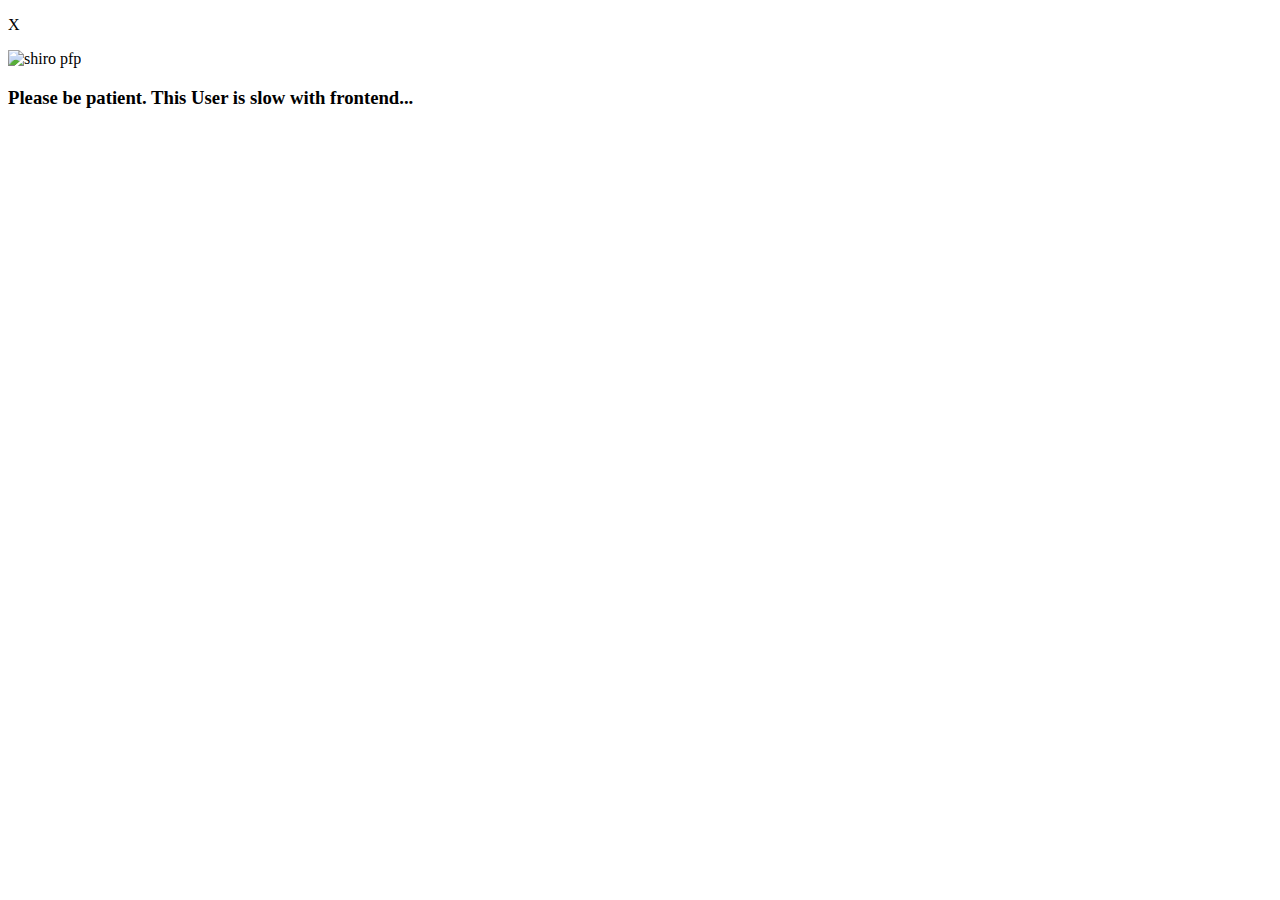
==== index.html @ e983124f "updated index" ====
<!DOCTYPE html>
<html>
<head>
  <meta charset="UTF-8">
  <title>My landing page</title>
  <link rel="shortcut icon" href="data:image/x-icon;" type="image/x-icon">
  <!-- We need this line below for responsiveness! -->
  <meta name="viewport" content="width=device-width, initial-scale=1">
  <link rel="stylesheet" href="css/style.css">
</head>
<body">
  <div class="container">
    <div class="banner">
      <div class="header">
          <p id="box">X</p>
      </div>
      <div class="user-info">
        <img src="images/shiro_pfp.png" alt="shiro pfp">
        <h3>Please be patient. This User is slow with frontend...</h3>
      </div>
    </div>
  </div>
</body>
</html>
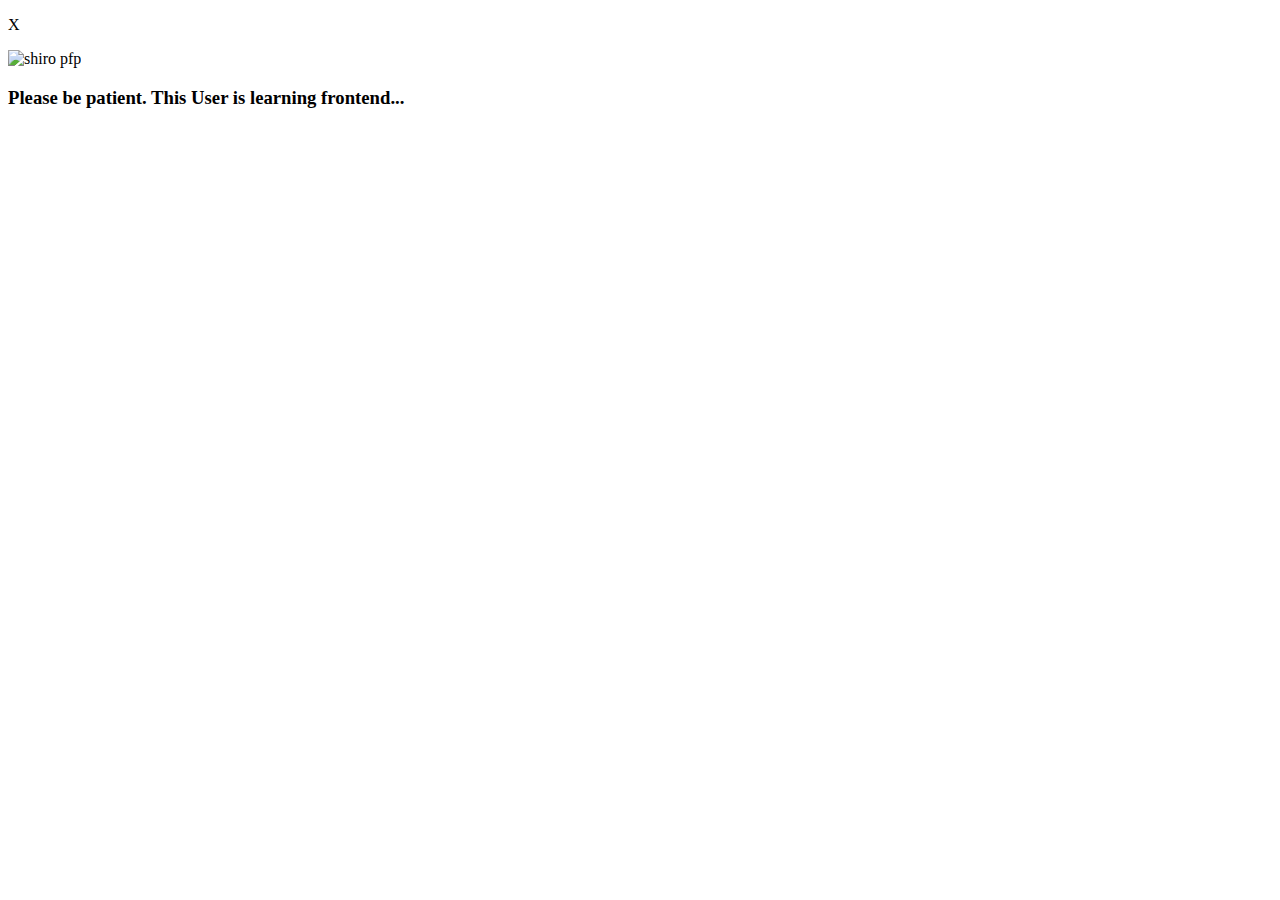
==== commit 775160d1: "make my profile prettier" ====
--- a/index.html
+++ b/index.html
@@ -16,9 +16,10 @@
       </div>
       <div class="user-info">
         <img src="images/shiro_pfp.png" alt="shiro pfp">
-        <h3>Please be patient. This User is slow with frontend...</h3>
+        <h3>Please be patient. This User is learning frontend...</h3>
       </div>
     </div>
   </div>
+  <script src="js/script.js"></script>
 </body>
 </html>
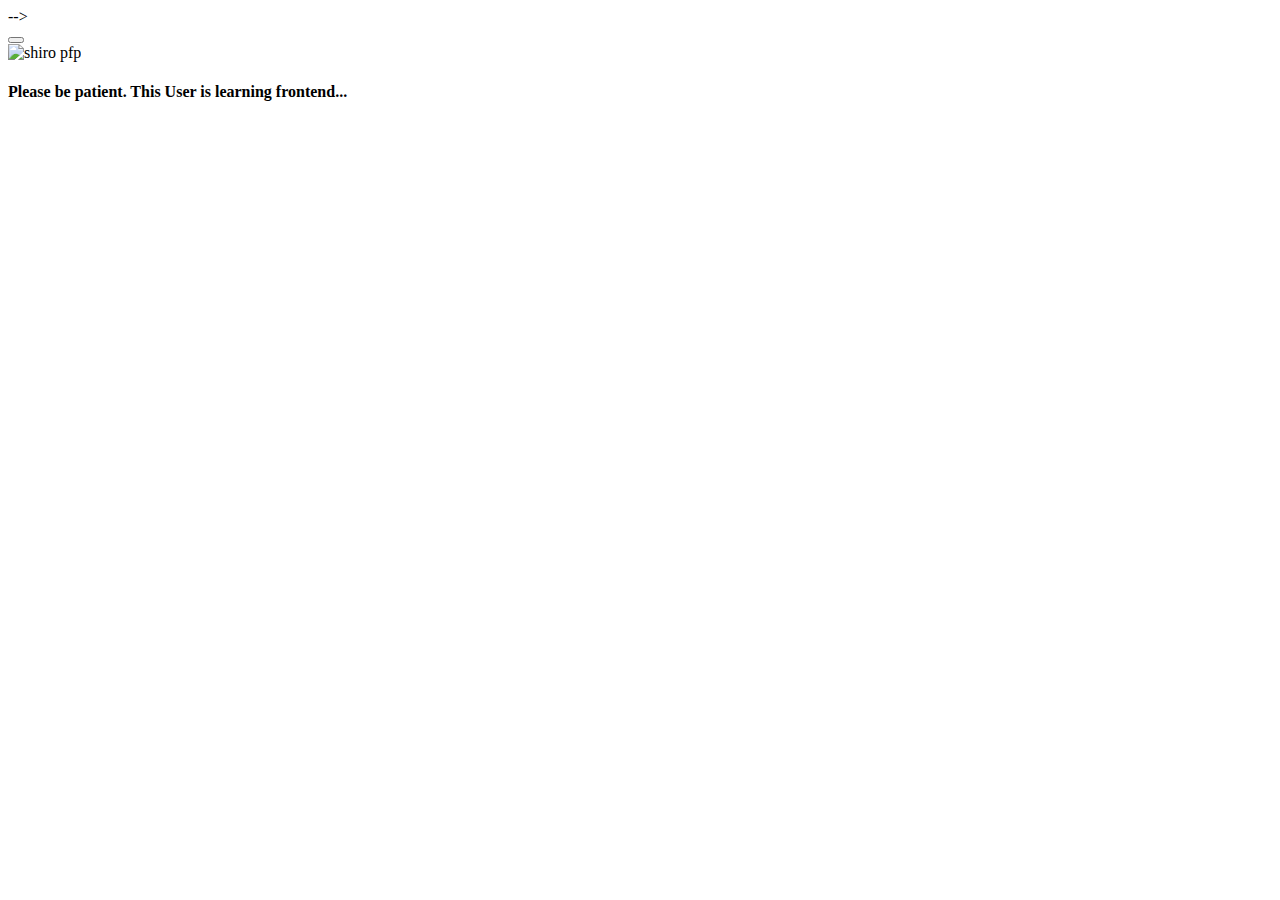
==== commit fbc3f79d: "made the banner closable" ====
--- a/index.html
+++ b/index.html
@@ -4,6 +4,8 @@
   <meta charset="UTF-8">
   <title>My landing page</title>
   <link rel="shortcut icon" href="data:image/x-icon;" type="image/x-icon">
+  <!-- Bootstrap -->
+  <link href="https://cdn.jsdelivr.net/npm/bootstrap@5.1.3/dist/css/bootstrap.min.css" rel="stylesheet" integrity="sha384-1BmE4kWBq78iYhFldvKuhfTAU6auU8tT94WrHftjDbrCEXSU1oBoqyl2QvZ6jIW3" crossorigin="anonymous"> -->
   <!-- We need this line below for responsiveness! -->
   <meta name="viewport" content="width=device-width, initial-scale=1">
   <link rel="stylesheet" href="css/style.css">
@@ -12,11 +14,11 @@
   <div class="container">
     <div class="banner">
       <div class="header">
-          <p id="box">X</p>
+        <button id="closeBtn" class="btn-close"></button>
       </div>
       <div class="user-info">
         <img src="images/shiro_pfp.png" alt="shiro pfp">
-        <h3>Please be patient. This User is learning frontend...</h3>
+        <h4>Please be patient. This User is learning frontend...</h4>
       </div>
     </div>
   </div>
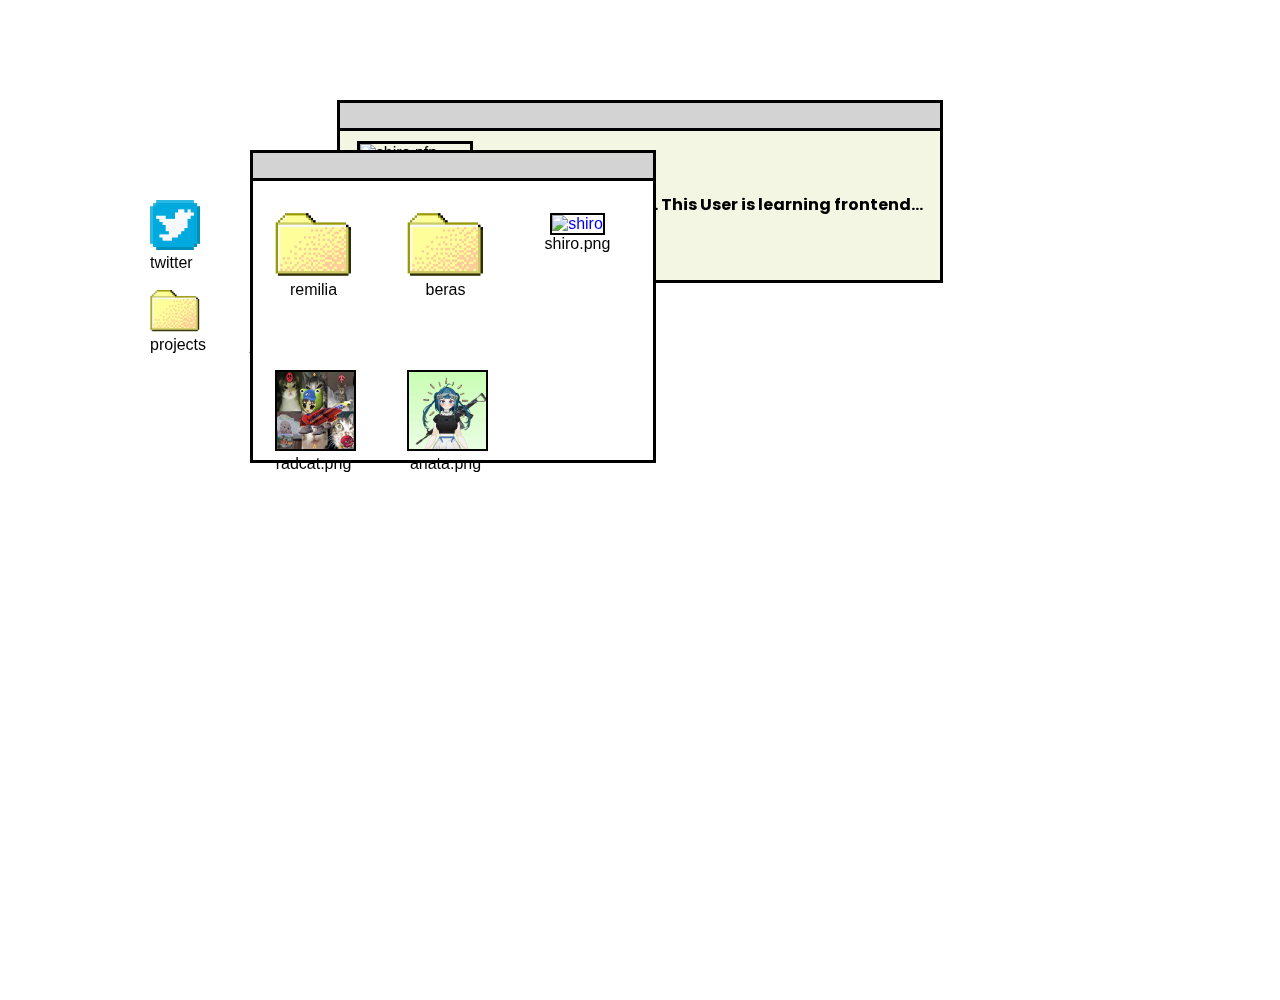
==== commit e4034a07: "a lot of new tings" ====
--- a/index.html
+++ b/index.html
@@ -2,19 +2,22 @@
 <html>
 <head>
   <meta charset="UTF-8">
-  <title>My landing page</title>
+  <title>ʕ•ᴥ•ʔ</title>
   <link rel="shortcut icon" href="data:image/x-icon;" type="image/x-icon">
   <!-- Bootstrap -->
-  <link href="https://cdn.jsdelivr.net/npm/bootstrap@5.1.3/dist/css/bootstrap.min.css" rel="stylesheet" integrity="sha384-1BmE4kWBq78iYhFldvKuhfTAU6auU8tT94WrHftjDbrCEXSU1oBoqyl2QvZ6jIW3" crossorigin="anonymous"> -->
+  <link href="https://cdn.jsdelivr.net/npm/bootstrap@5.1.3/dist/css/bootstrap.min.css" rel="stylesheet" integrity="sha384-1BmE4kWBq78iYhFldvKuhfTAU6auU8tT94WrHftjDbrCEXSU1oBoqyl2QvZ6jIW3" crossorigin="anonymous">
   <!-- We need this line below for responsiveness! -->
   <meta name="viewport" content="width=device-width, initial-scale=1">
   <link rel="stylesheet" href="css/style.css">
 </head>
-<body">
+<body>
+  <iframe id="backgroundFrame" src="https://remilia.market/gods_remix/gen.html#539f62686c66e091a003a5f3a84390371ac3ba23b72f152170fcda46c83a2c09" frameborder="0"></iframe>
+
+<!-- main banner -->
   <div class="container">
     <div class="banner">
       <div class="header">
-        <button id="closeBtn" class="btn-close"></button>
+        <button id="closeBannerBtn" class="btn-close"></button>
       </div>
       <div class="user-info">
         <img src="images/shiro_pfp.png" alt="shiro pfp">
@@ -22,6 +25,91 @@
       </div>
     </div>
   </div>
+  <!-- popups -->
+  <div class="container" id="popupContainer"  style="display:none">
+    <div class="banner-pop">
+      <div class="header-pop">
+        <button id="closePopupBtn" class="btn-close"></button>
+      </div>
+      <div class="projects">
+        <div class="project" id="project-kali">
+          <a href="https://keep.kali.gg/" target="_blank" rel="noopener noreferrer">
+            <img id="kali" src="images/kali_logo.jpg" alt="kali">
+          </a>
+          <p>kali</p>
+        </div>
+        <div class="project" id="project-wrappr">
+          <a href="https://www.wrappr.wtf/"" target="_blank" rel="noopener noreferrer">
+            <img id="wrappr" src="images/wrappr.png" alt="wrappr">
+          </a>
+          <p>wrappr</p>
+        </div>
+        <div class="project" id="project-nani">
+          <a href="https://nani.ooo/" target="_blank" rel="noopener noreferrer">
+            <img id="nani" src="images/nani.jpeg" alt="nani">
+          </a>
+          <p>nani</p>
+        </div>
+      </div>
+    </div>
+  </div>
+  <!-- jpegs -->
+  <div class="container" id="jpegContainer">
+    <div class="banner-jpegs">
+      <div class="header-jpegs">
+        <button id="closePopupBtn" class="btn-close"></button>
+      </div>
+      <div class="jpegs">
+        <div class="jpeg" id="remilia-folder">
+            <img id="remilia-image" src="images/folder.png" alt="remilia">
+          <p>remilia</p>
+        </div>
+      <div class="jpeg" id="bera-folder">
+          <img id="bera-image" src="images/folder.png" alt="bera">
+        <p>beras</p>
+      </div>
+      <div class="jpeg" id="shiro">
+        <a href="https://opensea.io/assets/ethereum/0x495f947276749ce646f68ac8c248420045cb7b5e/111742181400930061902510359858657921591493830882442799692376905874048592904193" target="_blank" rel="noopener noreferrer">
+          <img id="nani" src="images/shiro_pfp.png" alt="shiro">
+        </a>
+        <p>shiro.png</p>
+      </div>
+      <div class="jpeg" id="radcattin">
+        <a href="https://opensea.io/assets/ethereum/0xce2b3433356a30e6b83661b97ac97d6adf043db5/2" target="_blank" rel="noopener noreferrer">
+          <img id="nani" src="images/radcattin.png" alt="radcattin">
+        </a>
+        <p>radcat.png</p>
+      </div>
+      <div class="jpeg" id="anata">
+        <a href="https://opensea.io/assets/ethereum/0xf729f878f95548bc7f14b127c96089cf121505f8/122" target="_blank" rel="noopener noreferrer">
+          <img id="nani" src="images/anata.png" alt="anata">
+        </a>
+        <p>anata.png</p>
+      </div>
+      </div>
+    </div>
+  </div>
+<!-- folders -->
+  <div class="folder" id="projects-folder">
+    <img src="images/folder.png" alt="folder">
+    <p>projects</p>
+  </div>
+  <div class="folder" id="jpegs-folder">
+    <img src="images/folder.png" alt="folder">
+    <p>jpegs</p>
+  </div>
+  <div class="folder" id="twitter">
+    <a href="https://www.twitter.com/Cattin0x/" target="_blank" rel="noopener noreferrer">
+      <img src="images/twitter_pixel_logo_icon_181924.png" alt="twitter">
+    </a>
+    <p>twitter</p>
+  </div>
+  <div class="folder" id="telegram">
+    <a href="https://t.me/cattin0x" target="_blank" rel="noopener noreferrer">
+      <img src="images/telegram.png" alt="telegram">
+    </a>
+    <p>telegram</p>
+  </div>
   <script src="js/script.js"></script>
 </body>
 </html>
--- a/css/style.css
+++ b/css/style.css
@@ -0,0 +1,56 @@
+/* Fonts */
+@import url('https://fonts.googleapis.com/css2?family=Open+Sans:wght@400;700&family=Poppins:wght@700');
+
+/* Fontawesome */
+@import url('https://use.fontawesome.com/releases/v6.1.2/css/all.css');
+
+@import url("components/banner.css");
+@import url("components/folder.css");
+@import url("components/popup.css");
+@import url("components/pop-jpegs.css");
+
+/* Utilities */
+body {
+  margin: 0;
+  font-family: 'Tahoma', sans-serif;
+  background-size: cover;
+  height: 100vh;
+  padding:0;
+}
+
+h1, h2, h3, h4 {
+  font-family: Poppins;
+}
+
+a {
+  text-decoration: none;
+}
+
+.container {
+  margin: 0 auto;
+  margin-top: 100px;
+  display: flex;
+  justify-content: center;
+}
+
+.banner {
+  z-index: 10;
+}
+
+.banner-pop, .banner-jpegs {
+  z-index: 20;
+}
+
+#projects-folder {
+  z-index: 5;
+}
+
+#backgroundFrame {
+  position: fixed;
+  top: 0;
+  left: 0;
+  width: 100%;
+  height: 100%;
+  z-index: -1;
+  border: none;
+}
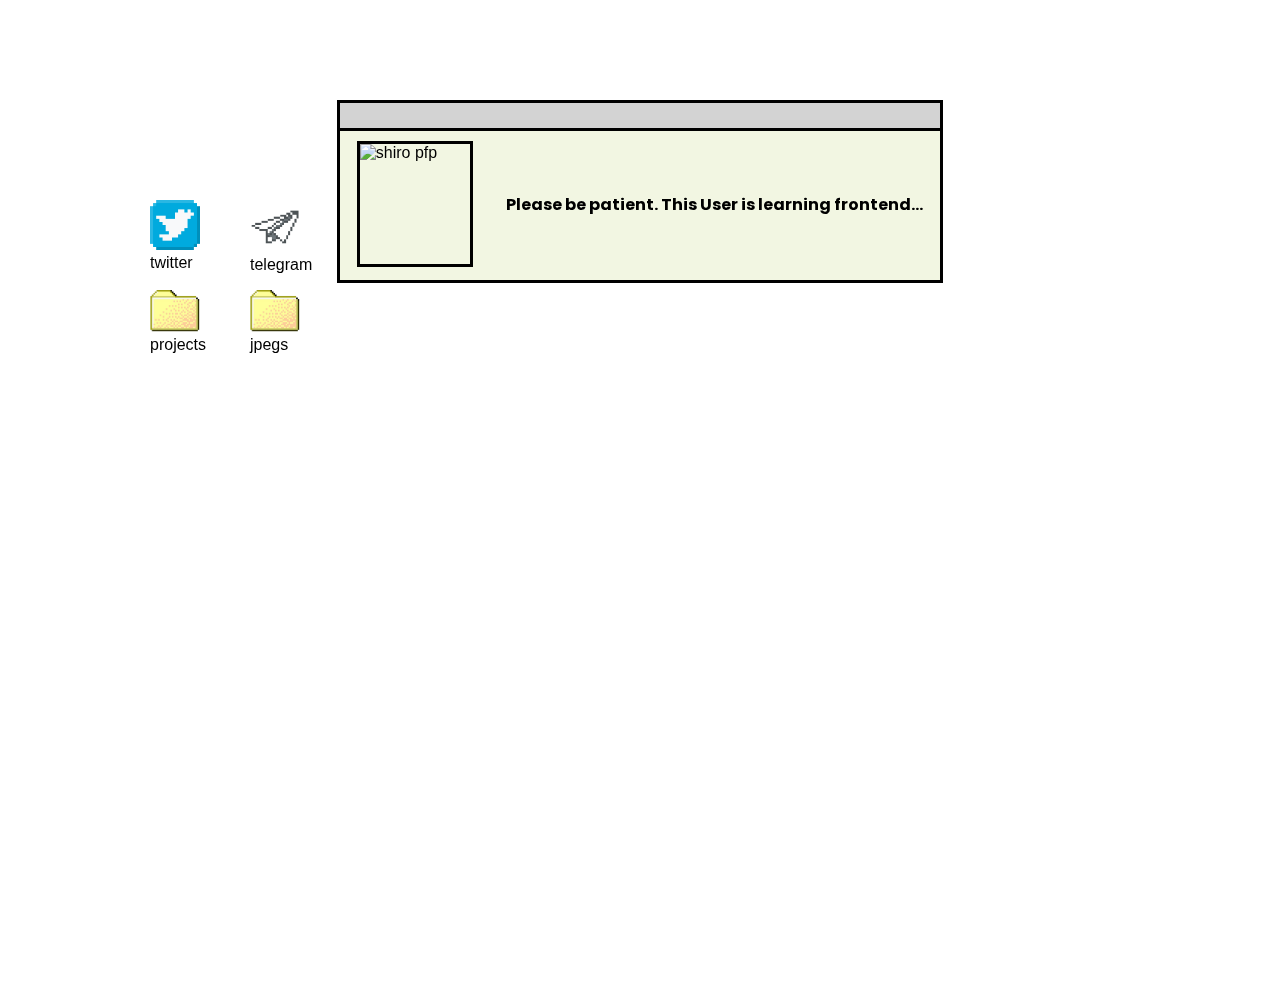
==== commit a027d88c: "a lot of new tings" ====
--- a/index.html
+++ b/index.html
@@ -54,10 +54,10 @@
     </div>
   </div>
   <!-- jpegs -->
-  <div class="container" id="jpegContainer">
+  <div class="container" id="jpegContainer" style="display:none">
     <div class="banner-jpegs">
       <div class="header-jpegs">
-        <button id="closePopupBtn" class="btn-close"></button>
+        <button id="closeJpegBtn" class="btn-close"></button>
       </div>
       <div class="jpegs">
         <div class="jpeg" id="remilia-folder">
@@ -89,6 +89,108 @@
       </div>
     </div>
   </div>
+  <!-- remilia nfts popup -->
+  <div class="container" id="remiliaNftsContainer" style="display:none">
+    <div class="banner-nfts">
+      <div class="header-nfts">
+        <button id="closeRemiliaNftsBtn" class="btn-close"></button>
+      </div>
+      <div class="nfts">
+
+        <div class="nft" id="milady">
+          <a href="https://opensea.io/assets/ethereum/0x5af0d9827e0c53e4799bb226655a1de152a425a5/5558" target="_blank" rel="noopener noreferrer">
+            <img src="images/spoobs.png" alt="milady" title="Click to view on OpenSea">
+          </a>
+          <p>milady.png</p>
+        </div>
+
+        <div class="nft" id="B_I_T_C_H">
+          <a href="https://opensea.io/assets/ethereum/0x8a45fb65311ac8434aad5b8a93d1eba6ac4e813b/264" target="_blank" rel="noopener noreferrer">
+            <img src="images/that_b.png" alt="B_I_T_C_H" title="Click to view on OpenSea">
+          </a>
+          <p>that_b.png</p>
+        </div>
+
+        <div class="nft" id="remilio">
+          <a href="https://opensea.io/assets/ethereum/0xd3d9ddd0cf0a5f0bfb8f7fceae075df687eaebab/8960" target="_blank" rel="noopener noreferrer">
+            <img src="images/remilio.png" alt="remilio" title="Click to view on OpenSea">
+          </a>
+          <p>remilio.png</p>
+        </div>
+
+        <div class="nft" id="pixelady_1">
+          <a href="https://opensea.io/assets/ethereum/0x8fc0d90f2c45a5e7f94904075c952e0943cfccfd/2143" target="_blank" rel="noopener noreferrer">
+            <img src="images/pixelady_ak.png" alt="pixelady_1" title="Click to view on OpenSea">
+          </a>
+          <p>pixelady_1.png</p>
+        </div>
+
+        <div class="nft" id="pixelady_2">
+          <a href="https://opensea.io/assets/ethereum/0x8fc0d90f2c45a5e7f94904075c952e0943cfccfd/801" target="_blank" rel="noopener noreferrer">
+            <img src="images/pixelady_2.png" alt="pixelady_2" title="Click to view on OpenSea">
+          </a>
+          <p>pixelady_2.png</p>
+        </div>
+
+        <div class="nft" id="gods_remix">
+          <a href="https://opensea.io/assets/ethereum/0x285ea754d9418073cc87994f1de143f918551390/50319475212523392536078947525693334887144565359197920061410710727667964717260" target="_blank" rel="noopener noreferrer">
+            <img src="/images/gods_image.png" alt="gods_remix" title="Click to view on OpenSea">
+          </a>
+          <p>gods_remix.svg</p>
+        </div>
+
+        <div class="nft" id="yayo_1">
+          <a href="https://opensea.io/assets/ethereum/0x09f66a094a0070ebddefa192a33fa5d75b59d46b/1941" target="_blank" rel="noopener noreferrer">
+              <img src="images/yayo_1.png" alt="yayo_1" title="Click to view on OpenSea">
+          </a>
+          <p>yayo_1.png</p>
+        </div>
+
+        <div class="nft" id="yayo_2">
+          <a href="https://opensea.io/assets/ethereum/0x09f66a094a0070ebddefa192a33fa5d75b59d46b/3564" target="_blank" rel="noopener noreferrer">
+              <img src="images/yayo_2.png" alt="yayo_2" title="Click to view on OpenSea">
+          </a>
+          <p>yayo_2</p>
+        </div>
+
+        <div class="nft" id="brg">
+          <a href="https://opensea.io/assets/ethereum/0xd0cd0cd8f2d13fa44c19019ec5ec89d4cf0f54eb/1" target="_blank" rel="noopener noreferrer">
+              <img src="images/brg.jpeg" alt="brg" title="Click to view on OpenSea">
+          </a>
+          <p>brg.mp4</p>
+        </div>
+
+      </div>
+    </div>
+  </div>
+
+  <!-- Bera NFTs -->
+  <div class="container" id="beraNftsContainer" style="display:none">
+    <div class="banner-nfts">
+        <div class="header-nfts">
+            <button id="closeBeraNftsBtn" class="btn-close"></button>
+        </div>
+        <div class="nfts">
+            <!-- band_bear NFT -->
+            <div class="nft" id="band_bear">
+                <a href="https://opensea.io/assets/ethereum/0xb4e570232d3e55d2ee850047639dc74da83c7067/473" target="_blank" rel="noopener noreferrer">
+                    <img src="images/band.jpeg" alt="band_bear" title="Click to view on OpenSea">
+                </a>
+                <p>band_bear.png</p>
+              </div>
+
+            <!-- bit_bear NFT -->
+            <div class="nft" id="bit_bear">
+                <a href="https://opensea.io/assets/ethereum/0x32bb5a147b5371fd901aa4a72b7f82c58a87e36d/765" target="_blank" rel="noopener noreferrer">
+                    <img src="images/bit.gif" alt="bit_bear" title="Click to view on OpenSea">
+                </a>
+                <p>bit_bear.gif</p>
+            </div>
+
+        </div>
+    </div>
+  </div>
+
 <!-- folders -->
   <div class="folder" id="projects-folder">
     <img src="images/folder.png" alt="folder">
--- a/css/style.css
+++ b/css/style.css
@@ -8,6 +8,7 @@
 @import url("components/folder.css");
 @import url("components/popup.css");
 @import url("components/pop-jpegs.css");
+@import url("components/pop-remilia.css");
 
 /* Utilities */
 body {
@@ -37,6 +38,9 @@
   z-index: 10;
 }
 
+.banner-nfts {
+  z-index: 30;
+}
 .banner-pop, .banner-jpegs {
   z-index: 20;
 }
